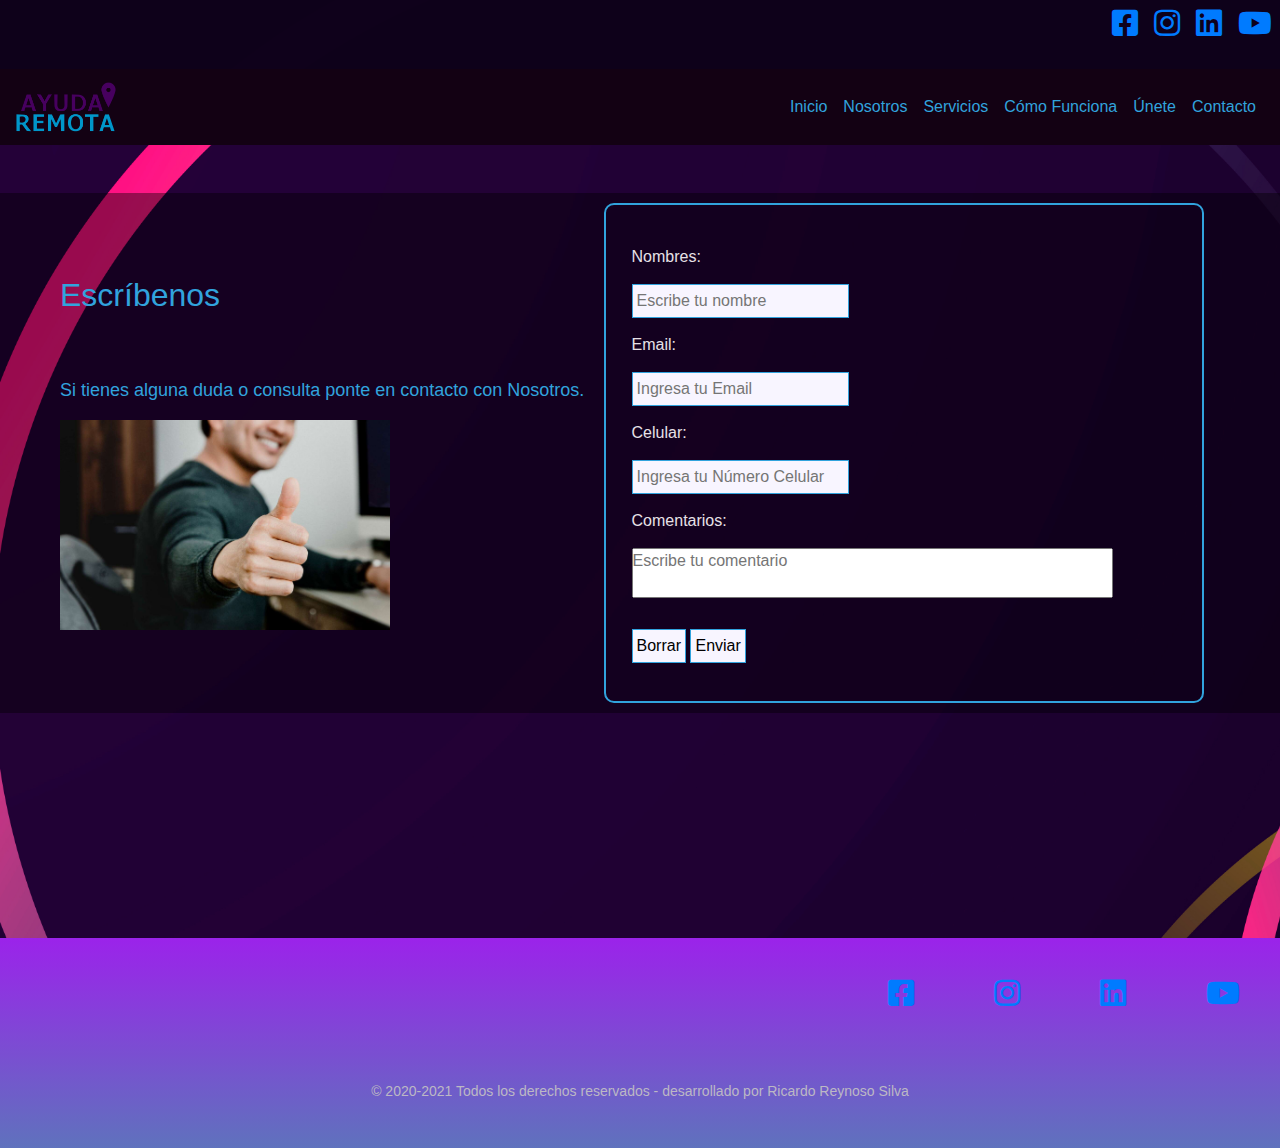
==== contacto.html @ a72dbc11 "version inicial" ====
<!DOCTYPE html>
<html lang="es">

<head>
    <meta charset="UTF-8">
    <meta http-equiv="X-UA-Compatible" content="IE=edge">
    <meta name="viewport" content="width=device-width, initial-scale=1.0">
    <meta name="viewport" content="width=device-width, initial-scale=1.0">
    <meta name="description" content="Recibe asistencia técnica remota de manrea online, contacta online a un tecnico informático " >
    <meta name="keywords" content="Computadoras, Soporte, TI, IT, Tecnicos, support, helpdesk, technical, reparaciones, configuracion, office, instalacion, desarrollo web" >
    <link rel="stylesheet" href="css/normalize.css">
    <link rel="stylesheet" href="css/estilos.css">
    <link rel="stylesheet" href="css/all.min.css">
    <link rel="preconnect" href="https://fonts.googleapis.com">
    <link rel="preconnect" href="https://fonts.gstatic.com" crossorigin>
    <link href="https://fonts.googleapis.com/css2?family=Mulish:wght@800&display=swap" rel="stylesheet">
    <link rel="stylesheet" href="css/bootstrap.min.css">
    <!--<link rel="stylesheet" href="js/jquery-3.5.1.slim.min.js">-->


    <title>Ayuda Remota | Contacta online | helpdesk online </title>
    <link rel="icon" href="img/favicon.ico">

</head>

<body>
   
    <header class="header_redes" >
        
          <ul class="d-flex flex-row-reverse " style="list-style: none;" >
              <li class="p-2"><a href="#" target="_blank"><i class="fab fa-youtube"></i></a></li>
              <li class="p-2"><a href="#" target="_blank"><i class="fab fa-linkedin"></i></a></i></li>
              <li class="p-2"><a href="#" target="_blank"><i class="fab fa-instagram"></i></a></i></li>
              <li class="p-2"><a href="https://www.facebook.com/configuracionestech" target="_blank"><i
                class="fab fa-facebook-square"></i></a></i></li>
          </ul>
        
    </header>
 
        <nav class="navbar navbar-expand-lg navbar-light bg-light">
            <!--<a class="navbar-brand" href="#">Siempre Conectados</a>-->
            <a href="index.html" class="navbar-brand"><img src="img/logo.png" alt="logo" width="100" height="50" ></a>
            <button class="navbar-toggler" type="button" data-toggle="collapse" data-target="#navbarSupportedContent" aria-controls="navbarSupportedContent" aria-expanded="false" aria-label="Toggle navigation">
              <span class="navbar-toggler-icon"></span>
            </button>
          
            <div class="collapse navbar-collapse " id="navbarSupportedContent">
                <ul class="navbar-nav ml-auto "><!--aqui se cambio ml por mr por ml -->
                    <li class="nav-item  ">
                        <a class="nav-link" href="index.html#home">Inicio <span class="sr-only">(current)</span></a>
                    </li>
                    <li class="nav-item">
                        <a class="nav-link" href="index.html#Nosotros">Nosotros</a>
                    </li>
                    <li class="nav-item">
                        <a class="nav-link" href="index.html#servicios">Servicios</a>
                    </li>
                    <li class="nav-item">
                        <a class="nav-link" href="index.html#comofunciona">Cómo Funciona</a>
                    </li>
                    <li class="nav-item">
                        <a class="nav-link" href="index.html#trabajaconnostros">Únete</a>
                    </li>
                    <li class="nav-item">
                        <a class="nav-link" href="contacto.html">Contacto</a>
                    </li>
                 
                </ul>

            </div>
          </nav> <br><br>
       

    <section id="Contacta" >
      
            <div class="cajaContact">
    
                <div class="cajaPcontact">
                    <h2 style="text-align: left;">Escríbenos</h2><br><br>
                    <p>Si tienes alguna duda o consulta ponte en contacto con Nosotros.
                        
                    </p>
                    <img src="img/contact.jpg " style="height:210px ;width:330px;" alt="">
                </div>
                <div class="formContact"> 
                    <form action="" class="formulario">
                        <label for="nombres">Nombres:</label>
                        <input type="text" id="nombre" required placeholder="Escribe tu nombre"><br>
    
                        <label for="Email">Email:</label>
                        <input type="email" id="email" required placeholder="Ingresa tu Email"><br>
    
                        <label for="celular">Celular:</label>
                        <input type="tel" id="celular" required placeholder="Ingresa tu Número Celular"><br>
    
                        <label for="comentarios">Comentarios:</label>
                        <textarea name="" id="comentarios" cols="50"
                            placeholder="Escribe tu comentario"></textarea><br><br>
                        <input class="boton2" type="reset" value="Borrar">
                        <input class="boton2" type="button" value="Enviar"><br><br>
                    </form>
                    
                </div>
            </div>
            <div class="cajamap" style="width: 100%"><iframe width="100%" height="200" frameborder="0" scrolling="no"
                marginheight="0" marginwidth="0"
                src="https://maps.google.com/maps?width=100%25&amp;height=600&amp;hl=es&amp;q=Les%20Rambles,%201%20Barcelona,%20Spain+(Ayuda%20Remota)&amp;t=&amp;z=14&amp;ie=UTF8&amp;iwloc=B&amp;output=embed"><a
                    href="https://www.mapsdirections.info/marcar-radio-circulo-mapa/">Marcar radio en el
                    mapa</a></iframe>
        </div>
      
    </section>  <br><br>


    <footer>
        <!--Aquí va pie de pagina, relacionando tambien el menu e información adicional de la pagina-->
        <section class="contenedor_footer">
            <ul class="nav_red_footer">
                <li><a href="https://www.facebook.com/configuracionestech" target="_blank"><i
                            class="fab fa-facebook-square"></i></a></i>
                <li><a href="#" target="_blank"><i class="fab fa-instagram"></i></a></i>
                <li><a href="#" target="_blank"><i class="fab fa-linkedin"></i></a></i>
                <li><a href="#" target="_blank"><i class="fab fa-youtube"></i></a></li>
            </ul><br><br><br>

            <div class="container_derechos">
                <p class="p_footer">&copy; 2020-2021 Todos los derechos reservados - desarrollado por Ricardo Reynoso
                    Silva</p>
            </div>
        </section>
    </footer>
    <script src="https://code.jquery.com/jquery-3.2.1.slim.min.js"
    integrity="sha384-KJ3o2DKtIkvYIK3UENzmM7KCkRr/rE9/Qpg6aAZGJwFDMVNA/GpGFF93hXpG5KkN" crossorigin="anonymous">
</script>
<script src="js/bootstrap.min.js"></script>
<script src="js/animado.js"></script>


</body>

</html>
---- css/estilos.css ----
@charset "UTF-8";
* {
  margin: 0;
  padding: 0;
}

/**variables */
/**mixin*/
.containerP {
  width: auto;
  height: auto;
  background-color: none;
  display: flex;
  padding: 10px 10px 10px 10px;
  flex-wrap: wrap;
  align-items: center;
}

.containerPn {
  width: auto;
  height: auto;
  background-color: rgba(0, 0, 0, 0.5);
  display: flex;
  padding: 10px 10px 10px 10px;
  flex-wrap: wrap;
  align-items: center;
}

.imgagenC img {
  padding: auto;
  width: 500px;
}

input:hover,
textarea:hover {
  background-color: #6ec0e9;
}

/**fin mixin**/
body {
  background: url(../img/fondo.jpg);
  background-repeat: no-repeat;
  background-size: cover;
}

html,
body {
  /* palicar este codigo para quitar el sobrante a la drecha*/
  max-width: 100% !important;
  overflow-x: hidden !important;
}

h2 {
  font-family: "Ubuntu", sans-serif;
  color: #31a3dd;
  font-size: 35px;
}

h3 {
  font-family: "Ubuntu", sans-serif;
  margin: 0 0 0 40px;
  padding: 0;
  color: #31a3dd;
  font-size: 20px;
}

section {
  scroll-snap-align: start;
}

.scrolling1 {
  scroll-snap-type: y mandatory;
}

.h_servicios:hover {
  color: #6b40b6;
}

.p_separador {
  color: #b9c6cc;
  font-size: 18px;
  font-family: sans-serif;
}

.p_separador:hover {
  color: #6b40b6;
}

.cajanosotros {
  width: 100%;
  height: auto;
  padding: 8% 0;
  background-color: #e6e2f0;
  background: rgba(0, 0, 0, 0.4);
  display: flex;
  flex-wrap: wrap;
  align-items: center;
  /*border: 20px solid #e6e2f0;*/
}

.cajacomo {
  width: 100%;
  height: auto;
  padding: 8% 0;
  /*background-color: #e6e2f0;*/
  display: flex;
  flex-wrap: wrap;
  align-items: center;
  background-color: #474949;
  background: rgba(0, 0, 0, 0.5);
  /* border: 20px solid #14c750;*/
}

.cajaN {
  display: flex;
  flex-wrap: wrap;
  justify-items: center;
  /*background-color: #e6e2f0;*/
  background: rgba(0, 0, 0, 0.4);
  padding: 10px 10px 10px 10px;
  /*border: 2px solid #4312be;*/
  align-items: center;
  align-content: center;
  height: auto;
}

.cajaPn {
  width: 500px;
  height: 500px;
  margin: 10px;
  padding: 10px 10px 10px 10px;
  text-align: justify;
  font-size: 18px;
  /*border: 2px solid #b66b40;*/
  flex-wrap: wrap;
  margin-left: 40px;
}

.picnosotros img {
  /*border: 2px solid #638613;*/
  padding: 10px 10px 10px 10px;
  width: 500px;
  height: auto;
  flex-basis: 200px;
  transition: all 0.5s ease-in-out;
  margin-left: 35px;
}

.picnosotros img:hover {
  filter: opacity(0.6);
  transform: translate(10px, 9%);
}

/**css de trabaja con nosotros**/
.cajaTn {
  display: flex;
  flex-wrap: wrap;
  justify-items: center;
  padding: 10px 10px 10px 10px;
  /*border: 2px solid #4312be;*/
  align-items: center;
  align-content: center;
  height: auto;
}

.cajaPtn {
  width: 500px;
  height: 500px;
  margin: 10px;
  padding: 10px 10px 10px 10px;
  text-align: justify;
  font-size: 18px;
  /*border: 2px solid #b66b40;*/
  flex-wrap: wrap;
  margin-left: 40px;
}

.picTnosotros img {
  /*border: 2px solid #638613;*/
  padding: 10px 10px 10px 10px;
  width: 500px;
  height: auto;
  flex-basis: 200px;
  transition: all 0.5s ease-in-out;
  margin-left: 35px;
}

.picTnosotros img:hover {
  filter: opacity(0.6);
  transform: translate(10px, 9%);
}

/***fin trabaja con nosotros**/
/**del contacto**/
.cajaContact {
  display: flex;
  flex-wrap: wrap;
  justify-items: center;
  background-color: #e6e2f0;
  background: rgba(0, 0, 0, 0.4);
  padding: 10px 10px 10px 10px;
  /*border: 2px solid #4312be;*/
  align-items: center;
  align-content: center;
  height: auto;
}

.cajaPcontact {
  width: auto;
  height: auto;
  margin: 10px;
  padding: 10px 10px 10px 10px;
  text-align: justify;
  font-size: 18px;
  /*border: 2px solid #b66b40;*/
  flex-wrap: wrap;
  margin-left: 40px;
}

.formContact {
  width: 600px;
  height: 500px;
  position: relative;
  border: solid 2px #31a3dd;
  padding: 2%;
  background-color: none;
  border-radius: 10px;
  justify-content: start;
  display: inline-block;
}

#comentarios {
  resize: none;
}

/**fin del contacto*/
.video,
iframe {
  padding: 0;
  /*border: 20px solid #c75614;*/
  padding: 10px 10px 10px 10px;
  width: 500px;
  height: 400px;
}

.caja_parrafos_como {
  font-family: sans-serif;
  /*border: 8px solid #d31c1c;*/
  width: 700px;
  text-align: justify;
  align-items: center;
}

.pnosotros_funciona {
  font-family: sans-serif;
  font-size: 18px;
  color: #31a3dd;
  text-align: justify;
  /*border: 8px solid #0adceb;*/
  padding: 20px 60px 30px;
  align-items: center;
}

.pnosotros {
  font-family: sans-serif;
  font-size: 18px;
  color: #31a3dd;
  text-align: justify;
  padding: 35px 10px 10px 10px;
}

.imgnosotros img {
  /*border: 2px solid #863d13;*/
  text-align: center;
  width: auto;
  height: 400px;
  padding: 25px 10px 10px 10px;
  transition: all 0.5s ease-in-out;
}

.imgnosotros img:hover {
  filter: opacity(0.8);
}

.p_servicios {
  font-family: sans-serif;
  font-weight: 400;
  font-size: 17px;
  color: #31a3dd;
  margin-left: 100px;
}

.p_contact {
  font-family: sans-serif;
  font-weight: 400;
  font-size: 17px;
  color: #31a3dd;
}

footer {
  background-color: #353636;
}

.p_footer {
  font-family: sans-serif;
  font-weight: 400;
  font-size: 14px;
  color: #bcb8c4;
}

.top-header {
  position: fixed;
  z-index: 9999;
  left: 0;
  top: 0;
  width: 100%;
}

.main {
  padding-top: 9rem;
}

.header_redes {
  align-items: center;
  justify-content: space-between;
  background: rgba(14, 1, 26, 0.995);
  height: 69px;
  /*border: 2px solid #d61364;*/
  /*esta linea es olo para guiarme, al final se elimina
  }*/
}

.list_social {
  justify-content: right;
  /*border: solid 2px #f309cc; */
  /*esta linea es para guiarme del tamaño*, al final se elimina*/
}

.list_social ul {
  justify-content: space-around;
  /*border: solid 2px #f309cc;*/
  /*estalinea es para guiarme del tamaño*/
  display: flex;
  list-style: none;
}

nav.list_social {
  width: 50%;
}

.header_logo {
  /* border: solid 2px #40b650;*/
  /*esta linea es solo para guiarme, al final se elimina*/
  cursor: pointer;
  padding: 5px 10px 10px 70px;
  width: 30%;
}

.header_logo img {
  width: 30%;
}

.cajaTexto {
  position: absolute;
  top: 20%;
  text-align: center;
  font-size: 5vw;
  color: #fff;
  padding: auto;
  font-family: sans-serif;
  flex-wrap: wrap;
  width: 100%;
  /*border: solid 2px #40b650;
    background-color: #b9c6cc;*/
}

.fa-facebook-square {
  font-size: 30px;
  transition: all 0.9s ease;
  width: 100%;
}

.fa-facebook-square:hover {
  transform: scale(1.25);
}

.fa-instagram {
  font-size: 30px;
  transition: all 0.9s ease;
  width: 100%;
}

.fa-instagram:hover {
  transform: scale(1.25);
}

.fa-linkedin {
  font-size: 30px;
  transition: all 0.9s ease;
  width: 100%;
}

.fa-linkedin:hover {
  transform: scale(1.25);
}

.fa-youtube {
  font-size: 30px;
  transition: all 0.9s ease;
  width: 100%;
}

.fa-youtube:hover {
  transform: scale(1.25);
}

/*nav red del footer*/
.contenedor_footer {
  padding-top: 40px;
  padding-bottom: 20px;
  background-image: linear-gradient(to top, #5f72bd 0%, #9b23ea 100%);
}

.nav_red_footer {
  list-style: none;
  text-align: right;
  height: 5px;
}

.nav_red_footer li {
  display: inline-block;
  padding: 0px 40px;
  /* padding de espacio entre palabras del menu*/
}

.nav_red_footer li a {
  transition: all 0.3s ease 0s;
  /* el tiempo que dura el efecto hover*/
}

.nav_red_footer li a:hover {
  color: #a349a4;
}

/*aqui es el nav de del menu*/
.nav_menu li a {
  transition: all 0.3s ease 0s;
}

.nav_menu li a:hover {
  color: #a349a4;
  font-size: 18px;
}

.container#img {
  margin: 20%;
  padding: 20%;
}

.positionboton {
  position: absolute;
  top: 60%;
  left: 45%;
}

.boton1 {
  position: absolute;
  top: 60%;
  left: 50%;
  cursor: pointer;
  text-decoration: none;
  padding: 10px 40px;
  font-weight: 600;
  font-size: 40px;
  color: #ffffff;
  background-color: #a349a4;
  border-radius: 10px;
  border: 2px solid #a349a4;
  font-family: sans-serif;
}

.boton1:hover {
  color: #ffffff;
  background-color: #31a3dd;
  border: none;
}

.boton2:hover {
  color: #1883ba;
  background-color: #ffffff;
}

.cajabanner {
  position: relative;
  width: 100%;
  height: auto;
  max-width: 108%;
  margin: 0 auto;
  height: auto;
  display: flex;
  flex-wrap: wrap;
}

.imgbanner {
  width: 100%;
  max-width: 100%;
  height: 700px;
}

.itemservicios {
  display: flex;
  flex-wrap: wrap;
}

.row-service {
  width: 100%;
  height: auto;
  display: flex;
  flex-wrap: wrap;
  padding: 0px 20px 30px;
  /*background-color: #e6e2f0;*/
  /*border: 20px solid #ca420c;*/
}

.column-service {
  flex: 25%;
  padding: 0px 20px 30px;
  height: auto;
}

.column-service img {
  width: 350px;
  height: 250px;
  padding: 10px;
  transition: all 0.5s ease-in-out;
}

.column-service img:hover {
  filter: opacity(0.6);
  transform: translate(10px, 9%);
}

.pservicios {
  font-family: sans-serif;
  font-size: 18px;
  color: #31a3dd;
  text-align: justify;
  padding: 20px 80px 5px;
  /*border: 8px solid #0adceb;*/
  align-items: center;
}

.cajaFunciona {
  width: 100%;
  height: auto;
  background-color: #e6e2f0;
  background: rgba(0, 0, 0, 0.4);
  /* border: 20px solid #420cca;*/
  display: flex;
  flex-wrap: wrap;
  align-items: center;
}

.container_footer {
  padding: 20px 20px 30px;
  max-width: 100%;
}

.container_derechos {
  padding: 10px 20px;
  text-align: center;
}

/* css para formulario de contact*/
.contenedorform {
  position: relative;
  width: 98%;
  max-width: 98%;
  margin: 0 auto;
}

.cajapcontact {
  position: relative;
  width: 98%;
  max-width: 98%;
  margin: 0 auto;
}

.cajainputs {
  width: 600px;
  height: 500px;
  position: relative;
  border: solid 2px #31a3dd;
  padding: 2%;
  background-color: none;
  border-radius: 10px;
  justify-content: start;
  display: inline-block;
}

.formulario label {
  margin: 15px 0px;
  clear: both;
  display: block;
  color: #e7e1e7;
  font-family: sans-serif;
}

.formulario input {
  padding: 4px;
  border: solid 1px #31a3dd;
}

.cajamap iframe {
  height: auto;
  width: 100%;
  align-content: center;
  margin: 0 auto;
}

input {
  padding: 10px 20px;
  font-family: sans-serif;
  font-size: 15px;
  cursor: pointer;
  background-color: #f8f5ff;
  border: solid 1px #ededed;
}

.contenedorgrid {
  /*border: 4px solid #88e40f;*/
  display: grid;
  text-align: center;
  width: 50%;
  grid-template-columns: repeat(3, 300px);
  grid-template-rows: repeat(2, 200px);
  grid-column-gap: 2%;
  /* esta propiedad son los espacios entre columns usando cualquier valor de unidad*/
  grid-row-gap: 2%;
  /* esta propiedad son los espacios entre filas usando cualquier valos de unidad*/
  justify-items: center;
  align-items: center;
  justify-content: center;
  align-content: center;
  flex-wrap: wrap;
  padding: 10px 20px 20px;
}

.item1 {
  /*border: 3px solid rgb(255, 136, 0);*/
  background-image: url(../img/item1.png);
  background-size: cover;
  background-position: center;
  width: 100%;
  height: 100%;
  transition: all 0.5s ease-in-out;
}

.item1:hover {
  filter: opacity(0.6);
  transform: translate(10px, 9%);
}

.item2 {
  /*border: 3px solid rgb(255, 0, 200);*/
  background-image: url(../img/item2.png);
  background-size: cover;
  background-position: center;
  width: 100%;
  height: 100%;
  transition: all 0.5s ease-in-out;
}

.item2:hover {
  filter: opacity(0.6);
  transform: translate(10px, 9%);
}

.item3 {
  background-image: url(../img/item3.png);
  background-size: cover;
  background-position: center;
  width: 100%;
  height: 100%;
  transition: all 0.5s ease-in-out;
}

.item3:hover {
  filter: opacity(0.6);
  transform: translate(10px, 9%);
}

.item4 {
  background-image: url(../img/item4.png);
  background-size: cover;
  background-position: center;
  width: 100%;
  height: 100%;
  transition: all 0.5s ease-in-out;
}

.item4:hover {
  filter: opacity(0.6);
  transform: translate(10px, 9%);
}

.item5 {
  background-image: url(../img/item5.png);
  background-size: cover;
  background-position: center;
  width: 100%;
  height: 100%;
  transition: all 0.5s ease-in-out;
}

.item5:hover {
  filter: opacity(0.6);
  transform: translate(10px, 9%);
}

.item6 {
  background-image: url(../img/item6.png);
  background-size: cover;
  background-position: center;
  width: 100%;
  height: 100%;
  transition: all 0.5s ease-in-out;
}

.item6:hover {
  filter: opacity(0.6);
  transform: translate(10px, 9%);
}

.cajaclientes {
  width: auto;
  height: auto;
  /*background-color: #e6e2f0;*/
  display: flex;
  flex-wrap: wrap;
  align-items: center;
  background-color: #474949;
  background: rgba(0, 0, 0, 0.5);
  border: 20px solid none;
  align-content: center;
  justify-content: center;
}

.caja_parrafos_clientes {
  font-family: sans-serif;
  /*border: 8px solid #310997;*/
  height: 300px;
  width: 400px;
  text-align: justify;
  font-family: sans-serif;
  padding: 10px 20px 20px;
  text-align: justify;
}

.pnosotros_clientes {
  font-family: sans-serif;
  font-size: 18px;
  color: #31a3dd;
  text-align: justify;
}

.animado {
  opacity: 0;
  transition: all 0.5s;
}

.mostrarArriba {
  animation: mostrarArriba 1s;
}

@keyframes mostrarArriba {
  0% {
    transform: translateX(-60px);
  }
  100% {
    transform: translateX(0);
  }
}
@media only screen and (max-width: 977px) {
  .cajaTexto {
    background-color: none;
    font-size: 40px;
    color: #e6e2f0;
    top: 5%;
    padding: auto;
    height: auto;
    flex-wrap: wrap;
    max-width: auto;
  }
}
@media only screen and (max-width: 718px) {
  .contenedorgrid {
    /*border: 4px solid #88e40f;*/
    display: grid;
    text-align: center;
    width: 50%;
    grid-template-columns: repeat(1, 300px);
    grid-template-rows: repeat(4, 200px);
    grid-column-gap: 2%;
    /* esta propiedad son los espacios entre columns usando cualquier valor de unidad*/
    grid-row-gap: 2%;
    /* esta propiedad son los espacios entre filas usando cualquier valos de unidad*/
    justify-items: center;
    align-items: center;
    justify-content: center;
    align-content: center;
    flex-wrap: wrap;
    padding: 10px 20px 20px;
  }
}
@media only screen and (max-width: 597px) and (min-width: 155px) {
  .positionboton {
    position: absolute;
    top: 70%;
    left: 30%;
  }
}
@media only screen and (max-width: 333px) {
  .list_social ul,
li {
    display: none;
  }
}
@media only screen and (max-width: 431px) {
  .nav_red_footer li {
    display: inline-block;
    flex-wrap: wrap;
    padding: 6px;
    /* padding de espacio entre palabras del menu*/
  }
}
@media only screen and (max-width: 551px) {
  .imgnosotros img {
    /*border: 2px solid #863d13;*/
    text-align: center;
    width: auto;
    height: 300px;
    display: inline-block;
    flex-wrap: wrap;
    /*padding: 25px 10px 10px 10px;
      transition: all 0.5s ease-in-out;*/
  }
}
@media only screen and (max-width: 516px) {
  .imgnosotros img {
    /*border: 2px solid #863d13;*/
    text-align: center;
    width: 400px;
    height: 300px;
    display: flex;
    padding: 10px 10px 10px 10px;
    /*padding: 25px 10px 10px 10px;
      transition: all 0.5s ease-in-out;*/
  }
}
@media only screen and (min-width: 357px) and (max-width: 740px) {
  .caja_parrafos_como {
    width: auto;
    height: auto;
  }
}
@media only screen and (max-width: 509px) {
  .video,
iframe {
    padding: 0;
    /*border: 20px solid #c75614;*/
    padding: 10px 10px 10px 10px;
    width: 450px;
    height: 350px;
  }
}
@media only screen and (max-width: 442px) {
  .video,
iframe {
    padding: 0;
    /*border: 20px solid #c75614;*/
    padding: 10px 10px 10px 10px;
    width: auto;
    height: 350px;
  }
}
@media only screen and (max-width: 513px) and (max-width: 419px) {
  .picnosotros img {
    /*border: 2px solid #638613;*/
    width: 350px;
    height: auto;
  }
}
@media only screen and (max-width: 541px) {
  .picnosotros img {
    /*border: 2px solid #638613;*/
    padding: 0;
    width: 300px;
    height: auto;
  }
}
@media only screen and (max-width: 490px) {
  .imgnosotros img {
    display: none;
  }
}
@media only screen and (max-width: 991px) {
  .top-header .header_redes {
    display: none;
  }
}
@media only screen and (max-width: 991px) {
  .main {
    padding-top: 4rem;
  }
}
@media only screen and (max-width: 991px) {
  .cajaPn {
    width: 100%;
    height: auto;
    text-align: justify;
    font-size: 25px;
    /*border: 2px solid #b66b40;*/
  }
}
@media only screen and (max-width: 991px) {
  .cajaPtn {
    width: 100%;
    height: auto;
    text-align: justify;
    font-size: 25px;
    /*border: 2px solid #b66b40;*/
  }
}
@media only screen and (max-width: 991px) {
  .pnosotros_funciona {
    width: 100%;
    height: auto;
    font-size: 25px;
    /*border: 2px solid #b66b40;*/
  }
}
@media only screen and (max-width: 991px) {
  .video,
iframe {
    padding: 0;
    /*border: 20px solid #c75614;*/
    padding: 10px 10px 10px 10px;
    width: auto;
    height: auto;
  }
}

/*# sourceMappingURL=estilos.css.map */
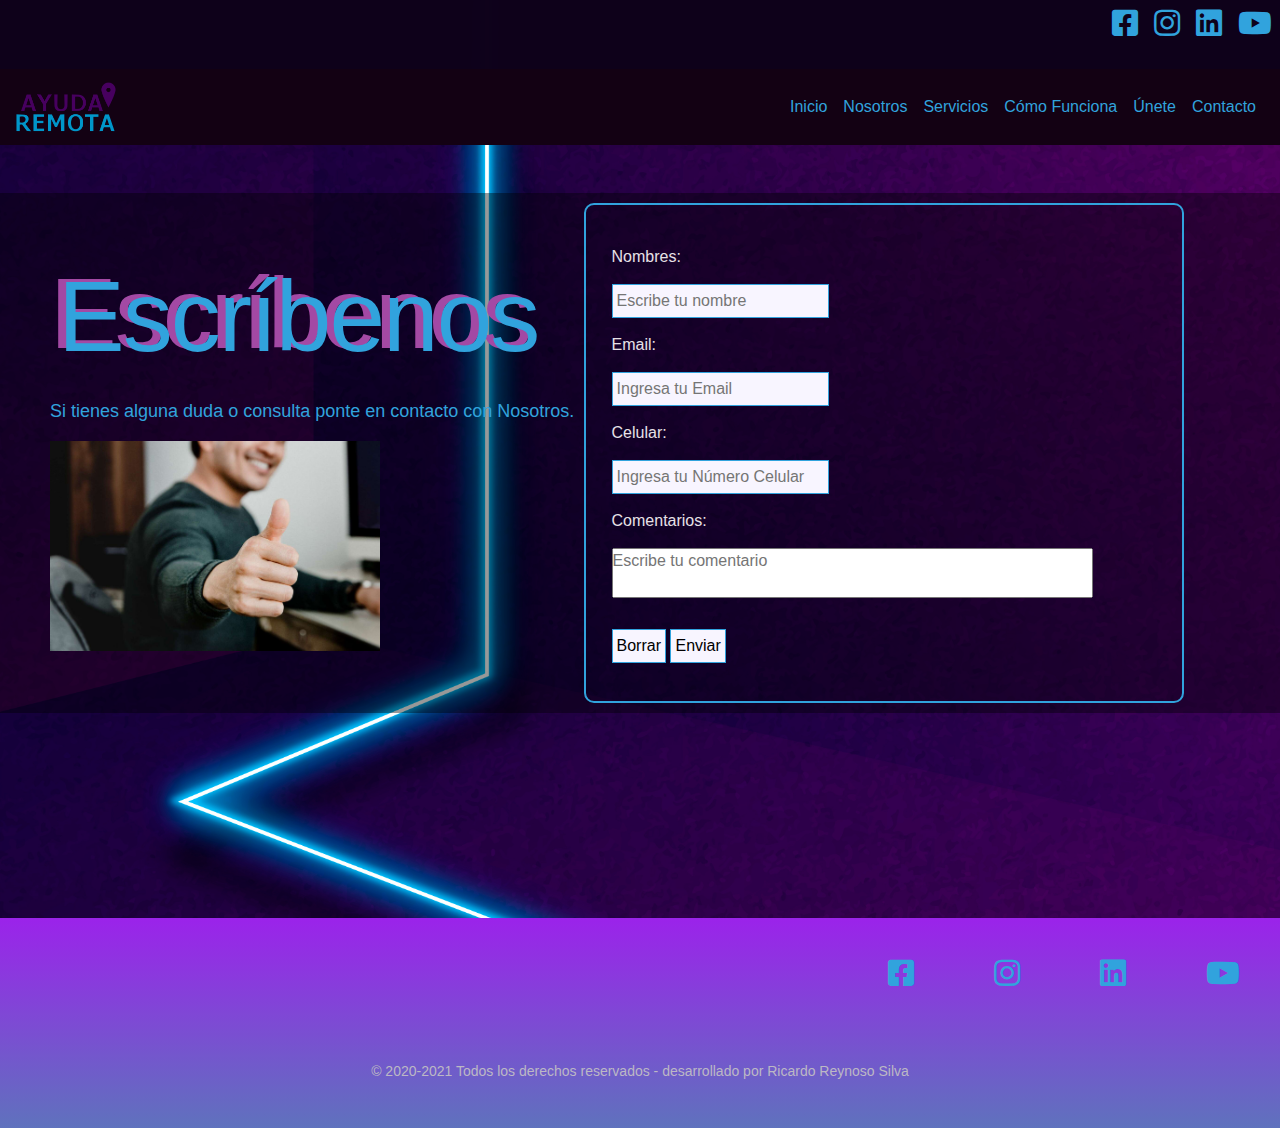
==== commit 85569a8f: "cambios imagenes, plugin de facebook, fondo, titulos" ====
--- a/contacto.html
+++ b/contacto.html
@@ -6,8 +6,10 @@
     <meta http-equiv="X-UA-Compatible" content="IE=edge">
     <meta name="viewport" content="width=device-width, initial-scale=1.0">
     <meta name="viewport" content="width=device-width, initial-scale=1.0">
-    <meta name="description" content="Recibe asistencia técnica remota de manrea online, contacta online a un tecnico informático " >
-    <meta name="keywords" content="Computadoras, Soporte, TI, IT, Tecnicos, support, helpdesk, technical, reparaciones, configuracion, office, instalacion, desarrollo web" >
+    <meta name="description"
+        content="Recibe asistencia técnica remota de manrea online, contacta online a un tecnico informático ">
+    <meta name="keywords"
+        content="Computadoras, Soporte, TI, IT, Tecnicos, support, helpdesk, technical, reparaciones, configuracion, office, instalacion, desarrollo web">
     <link rel="stylesheet" href="css/normalize.css">
     <link rel="stylesheet" href="css/estilos.css">
     <link rel="stylesheet" href="css/all.min.css">
@@ -15,7 +17,7 @@
     <link rel="preconnect" href="https://fonts.gstatic.com" crossorigin>
     <link href="https://fonts.googleapis.com/css2?family=Mulish:wght@800&display=swap" rel="stylesheet">
     <link rel="stylesheet" href="css/bootstrap.min.css">
-    <!--<link rel="stylesheet" href="js/jquery-3.5.1.slim.min.js">-->
+    
 
 
     <title>Ayuda Remota | Contacta online | helpdesk online </title>
@@ -24,92 +26,92 @@
 </head>
 
 <body>
-   
-    <header class="header_redes" >
+
+    <header class="header_redes">
+
+        <ul class="d-flex flex-row-reverse " style="list-style: none;">
+            <li class="p-2"><a href="#" target="_blank"><i class="fab fa-youtube"></i></a></li>
+            <li class="p-2"><a href="#" target="_blank"><i class="fab fa-linkedin"></i></a></i></li>
+            <li class="p-2"><a href="#" target="_blank"><i class="fab fa-instagram"></i></a></i></li>
+            <li class="p-2"><a href="https://www.facebook.com/configuracionestech" target="_blank"><i
+                        class="fab fa-facebook-square"></i></a></i></li>
+        </ul>
+
+    </header>
+
+    <nav class="navbar navbar-expand-lg navbar-light bg-light">
         
-          <ul class="d-flex flex-row-reverse " style="list-style: none;" >
-              <li class="p-2"><a href="#" target="_blank"><i class="fab fa-youtube"></i></a></li>
-              <li class="p-2"><a href="#" target="_blank"><i class="fab fa-linkedin"></i></a></i></li>
-              <li class="p-2"><a href="#" target="_blank"><i class="fab fa-instagram"></i></a></i></li>
-              <li class="p-2"><a href="https://www.facebook.com/configuracionestech" target="_blank"><i
-                class="fab fa-facebook-square"></i></a></i></li>
-          </ul>
-        
-    </header>
- 
-        <nav class="navbar navbar-expand-lg navbar-light bg-light">
-            <!--<a class="navbar-brand" href="#">Siempre Conectados</a>-->
-            <a href="index.html" class="navbar-brand"><img src="img/logo.png" alt="logo" width="100" height="50" ></a>
-            <button class="navbar-toggler" type="button" data-toggle="collapse" data-target="#navbarSupportedContent" aria-controls="navbarSupportedContent" aria-expanded="false" aria-label="Toggle navigation">
-              <span class="navbar-toggler-icon"></span>
-            </button>
-          
-            <div class="collapse navbar-collapse " id="navbarSupportedContent">
-                <ul class="navbar-nav ml-auto "><!--aqui se cambio ml por mr por ml -->
-                    <li class="nav-item  ">
-                        <a class="nav-link" href="index.html#home">Inicio <span class="sr-only">(current)</span></a>
-                    </li>
-                    <li class="nav-item">
-                        <a class="nav-link" href="index.html#Nosotros">Nosotros</a>
-                    </li>
-                    <li class="nav-item">
-                        <a class="nav-link" href="index.html#servicios">Servicios</a>
-                    </li>
-                    <li class="nav-item">
-                        <a class="nav-link" href="index.html#comofunciona">Cómo Funciona</a>
-                    </li>
-                    <li class="nav-item">
-                        <a class="nav-link" href="index.html#trabajaconnostros">Únete</a>
-                    </li>
-                    <li class="nav-item">
-                        <a class="nav-link" href="contacto.html">Contacto</a>
-                    </li>
-                 
-                </ul>
+        <a href="index.html" class="navbar-brand"><img src="img/logo.png" alt="logo" width="100" height="50"></a>
+        <button class="navbar-toggler" type="button" data-toggle="collapse" data-target="#navbarSupportedContent"
+            aria-controls="navbarSupportedContent" aria-expanded="false" aria-label="Toggle navigation">
+            <span class="navbar-toggler-icon"></span>
+        </button>
+
+        <div class="collapse navbar-collapse " id="navbarSupportedContent">
+            <ul class="navbar-nav ml-auto ">
+                <!--aqui se cambio ml por mr por ml -->
+                <li class="nav-item  ">
+                    <a class="nav-link" href="index.html#home">Inicio <span class="sr-only">(current)</span></a>
+                </li>
+                <li class="nav-item">
+                    <a class="nav-link" href="index.html#Nosotros">Nosotros</a>
+                </li>
+                <li class="nav-item">
+                    <a class="nav-link" href="index.html#servicios">Servicios</a>
+                </li>
+                <li class="nav-item">
+                    <a class="nav-link" href="index.html#funciona">Cómo Funciona</a>
+                </li>
+                <li class="nav-item">
+                    <a class="nav-link" href="index.html#trabajaconnostros">Únete</a>
+                </li>
+                <li class="nav-item">
+                    <a class="nav-link" href="contacto.html">Contacto</a>
+                </li>
+
+            </ul>
+
+        </div>
+    </nav> <br><br>
+
+
+    <section id="Contacta">
+
+        <div class="cajaContact">
+
+            <div class="cajaPcontact titulo-efect titulo-efect--contacto">
+                <h2 style="text-align: left;">Escríbenos</h2><br><br>
+                <p>Si tienes alguna duda o consulta ponte en contacto con Nosotros.
+
+                </p>
+                <img src="img/contact.jpg " style="height:210px ;width:330px;" alt="">
+            </div>
+            <div class="formContact">
+                <form action="" class="formulario">
+                    <label for="nombres">Nombres:</label>
+                    <input type="text" id="nombre" required placeholder="Escribe tu nombre"><br>
+
+                    <label for="Email">Email:</label>
+                    <input type="email" id="email" required placeholder="Ingresa tu Email"><br>
+
+                    <label for="celular">Celular:</label>
+                    <input type="tel" id="celular" required placeholder="Ingresa tu Número Celular"><br>
+
+                    <label for="comentarios">Comentarios:</label>
+                    <textarea name="" id="comentarios" cols="50" placeholder="Escribe tu comentario"></textarea><br><br>
+                    <input class="boton2" type="reset" value="Borrar">
+                    <input class="boton2" type="button" value="Enviar"><br><br>
+                </form>
 
             </div>
-          </nav> <br><br>
-       
+        </div>
+        <div class="cajamap" style="width: 100%">
+            <iframe
+                src="https://www.google.com/maps/embed?pb=!1m18!1m12!1m3!1d1950.9300935016713!2d-77.09758357423773!3d-12.053139285902766!2m3!1f0!2f0!3f0!3m2!1i1024!2i768!4f13.1!3m3!1m2!1s0x9105cbe54f0fb91f%3A0xb21fd97a6d172858!2sAv.%20%C3%93scar%20R.%20Benavides%2C%20Callao!5e0!3m2!1ses-419!2spe!4v1638068257037!5m2!1ses-419!2spe"
+                width="600" height="450" style="border:0;" allowfullscreen="" loading="lazy"></iframe>
+        </div>
 
-    <section id="Contacta" >
-      
-            <div class="cajaContact">
-    
-                <div class="cajaPcontact">
-                    <h2 style="text-align: left;">Escríbenos</h2><br><br>
-                    <p>Si tienes alguna duda o consulta ponte en contacto con Nosotros.
-                        
-                    </p>
-                    <img src="img/contact.jpg " style="height:210px ;width:330px;" alt="">
-                </div>
-                <div class="formContact"> 
-                    <form action="" class="formulario">
-                        <label for="nombres">Nombres:</label>
-                        <input type="text" id="nombre" required placeholder="Escribe tu nombre"><br>
-    
-                        <label for="Email">Email:</label>
-                        <input type="email" id="email" required placeholder="Ingresa tu Email"><br>
-    
-                        <label for="celular">Celular:</label>
-                        <input type="tel" id="celular" required placeholder="Ingresa tu Número Celular"><br>
-    
-                        <label for="comentarios">Comentarios:</label>
-                        <textarea name="" id="comentarios" cols="50"
-                            placeholder="Escribe tu comentario"></textarea><br><br>
-                        <input class="boton2" type="reset" value="Borrar">
-                        <input class="boton2" type="button" value="Enviar"><br><br>
-                    </form>
-                    
-                </div>
-            </div>
-            <div class="cajamap" style="width: 100%"><iframe width="100%" height="200" frameborder="0" scrolling="no"
-                marginheight="0" marginwidth="0"
-                src="https://maps.google.com/maps?width=100%25&amp;height=600&amp;hl=es&amp;q=Les%20Rambles,%201%20Barcelona,%20Spain+(Ayuda%20Remota)&amp;t=&amp;z=14&amp;ie=UTF8&amp;iwloc=B&amp;output=embed"><a
-                    href="https://www.mapsdirections.info/marcar-radio-circulo-mapa/">Marcar radio en el
-                    mapa</a></iframe>
-        </div>
-      
-    </section>  <br><br>
+    </section> <br><br>
 
 
     <footer>
@@ -130,10 +132,10 @@
         </section>
     </footer>
     <script src="https://code.jquery.com/jquery-3.2.1.slim.min.js"
-    integrity="sha384-KJ3o2DKtIkvYIK3UENzmM7KCkRr/rE9/Qpg6aAZGJwFDMVNA/GpGFF93hXpG5KkN" crossorigin="anonymous">
-</script>
-<script src="js/bootstrap.min.js"></script>
-<script src="js/animado.js"></script>
+        integrity="sha384-KJ3o2DKtIkvYIK3UENzmM7KCkRr/rE9/Qpg6aAZGJwFDMVNA/GpGFF93hXpG5KkN" crossorigin="anonymous">
+    </script>
+    <script src="js/bootstrap.min.js"></script>
+    <script src="js/animado.js"></script>
 
 
 </body>
--- a/css/estilos.css
+++ b/css/estilos.css
@@ -64,6 +64,11 @@
   font-size: 20px;
 }
 
+.parrafosmedianos p {
+  color: #31a3dd;
+  font-size: 25px;
+}
+
 section {
   scroll-snap-align: start;
 }
@@ -95,30 +100,25 @@
   display: flex;
   flex-wrap: wrap;
   align-items: center;
-  /*border: 20px solid #e6e2f0;*/
 }
 
 .cajacomo {
   width: 100%;
   height: auto;
   padding: 8% 0;
-  /*background-color: #e6e2f0;*/
   display: flex;
   flex-wrap: wrap;
   align-items: center;
   background-color: #474949;
   background: rgba(0, 0, 0, 0.5);
-  /* border: 20px solid #14c750;*/
 }
 
 .cajaN {
   display: flex;
   flex-wrap: wrap;
   justify-items: center;
-  /*background-color: #e6e2f0;*/
   background: rgba(0, 0, 0, 0.4);
   padding: 10px 10px 10px 10px;
-  /*border: 2px solid #4312be;*/
   align-items: center;
   align-content: center;
   height: auto;
@@ -129,15 +129,14 @@
   height: 500px;
   margin: 10px;
   padding: 10px 10px 10px 10px;
-  text-align: justify;
-  font-size: 18px;
-  /*border: 2px solid #b66b40;*/
   flex-wrap: wrap;
   margin-left: 40px;
 }
+.cajaPn p {
+  font-size: 20px;
+}
 
 .picnosotros img {
-  /*border: 2px solid #638613;*/
   padding: 10px 10px 10px 10px;
   width: 500px;
   height: auto;
@@ -157,7 +156,6 @@
   flex-wrap: wrap;
   justify-items: center;
   padding: 10px 10px 10px 10px;
-  /*border: 2px solid #4312be;*/
   align-items: center;
   align-content: center;
   height: auto;
@@ -168,15 +166,14 @@
   height: 500px;
   margin: 10px;
   padding: 10px 10px 10px 10px;
-  text-align: justify;
-  font-size: 18px;
-  /*border: 2px solid #b66b40;*/
   flex-wrap: wrap;
   margin-left: 40px;
 }
+.cajaPtn p {
+  font-size: 20px;
+}
 
 .picTnosotros img {
-  /*border: 2px solid #638613;*/
   padding: 10px 10px 10px 10px;
   width: 500px;
   height: auto;
@@ -199,7 +196,6 @@
   background-color: #e6e2f0;
   background: rgba(0, 0, 0, 0.4);
   padding: 10px 10px 10px 10px;
-  /*border: 2px solid #4312be;*/
   align-items: center;
   align-content: center;
   height: auto;
@@ -212,7 +208,6 @@
   padding: 10px 10px 10px 10px;
   text-align: justify;
   font-size: 18px;
-  /*border: 2px solid #b66b40;*/
   flex-wrap: wrap;
   margin-left: 40px;
 }
@@ -234,18 +229,8 @@
 }
 
 /**fin del contacto*/
-.video,
-iframe {
-  padding: 0;
-  /*border: 20px solid #c75614;*/
-  padding: 10px 10px 10px 10px;
-  width: 500px;
-  height: 400px;
-}
-
 .caja_parrafos_como {
   font-family: sans-serif;
-  /*border: 8px solid #d31c1c;*/
   width: 700px;
   text-align: justify;
   align-items: center;
@@ -256,7 +241,6 @@
   font-size: 18px;
   color: #31a3dd;
   text-align: justify;
-  /*border: 8px solid #0adceb;*/
   padding: 20px 60px 30px;
   align-items: center;
 }
@@ -270,7 +254,6 @@
 }
 
 .imgnosotros img {
-  /*border: 2px solid #863d13;*/
   text-align: center;
   width: auto;
   height: 400px;
@@ -325,21 +308,14 @@
   justify-content: space-between;
   background: rgba(14, 1, 26, 0.995);
   height: 69px;
-  /*border: 2px solid #d61364;*/
-  /*esta linea es olo para guiarme, al final se elimina
-  }*/
 }
 
 .list_social {
   justify-content: right;
-  /*border: solid 2px #f309cc; */
-  /*esta linea es para guiarme del tamaño*, al final se elimina*/
 }
 
 .list_social ul {
   justify-content: space-around;
-  /*border: solid 2px #f309cc;*/
-  /*estalinea es para guiarme del tamaño*/
   display: flex;
   list-style: none;
 }
@@ -349,8 +325,6 @@
 }
 
 .header_logo {
-  /* border: solid 2px #40b650;*/
-  /*esta linea es solo para guiarme, al final se elimina*/
   cursor: pointer;
   padding: 5px 10px 10px 70px;
   width: 30%;
@@ -370,8 +344,6 @@
   font-family: sans-serif;
   flex-wrap: wrap;
   width: 100%;
-  /*border: solid 2px #40b650;
-    background-color: #b9c6cc;*/
 }
 
 .fa-facebook-square {
@@ -518,8 +490,6 @@
   display: flex;
   flex-wrap: wrap;
   padding: 0px 20px 30px;
-  /*background-color: #e6e2f0;*/
-  /*border: 20px solid #ca420c;*/
 }
 
 .column-service {
@@ -546,7 +516,6 @@
   color: #31a3dd;
   text-align: justify;
   padding: 20px 80px 5px;
-  /*border: 8px solid #0adceb;*/
   align-items: center;
 }
 
@@ -555,7 +524,6 @@
   height: auto;
   background-color: #e6e2f0;
   background: rgba(0, 0, 0, 0.4);
-  /* border: 20px solid #420cca;*/
   display: flex;
   flex-wrap: wrap;
   align-items: center;
@@ -627,8 +595,76 @@
   border: solid 1px #ededed;
 }
 
+/**contenedor pasos**/
+.contenedorgridpasos {
+  display: grid;
+  text-align: center;
+  width: 50%;
+  grid-template-columns: repeat(3, 300px);
+  grid-template-rows: repeat(1, 200px);
+  grid-column-gap: 5%;
+  /* esta propiedad son los espacios entre columns usando cualquier valor de unidad*/
+  grid-row-gap: 2%;
+  /* esta propiedad son los espacios entre filas usando cualquier valos de unidad*/
+  justify-items: center;
+  align-items: center;
+  justify-content: center;
+  align-content: center;
+  flex-wrap: wrap;
+  padding: 80px 80px 70px 0;
+}
+
+.paso1 {
+  border-radius: 40px 40px 40px 40px;
+  background-image: url(../img/paso1.png);
+  background-size: cover;
+  background-position: center;
+  width: 100%;
+  height: 100%;
+  transition: all 0.5s ease-in-out;
+}
+
+.paso1:hover {
+  filter: opacity(0.6);
+  transform: translate(10px, 9%);
+  width: 110%;
+}
+
+.paso2 {
+  border-radius: 40px 40px 40px 40px;
+  padding: 0 0 100px 0;
+  background-image: url(../img/paso2.png);
+  background-size: cover;
+  background-position: center;
+  width: 100%;
+  height: 100%;
+  transition: all 0.5s ease-in-out;
+}
+
+.paso2:hover {
+  filter: opacity(0.6);
+  transform: translate(10px, 9%);
+  width: 110%;
+}
+
+.paso3 {
+  border-radius: 40px 40px 40px 40px;
+  background-image: url(../img/paso3.png);
+  background-size: cover;
+  background-position: center;
+  width: 100%;
+  height: 100%;
+  transition: all 0.5s ease-in-out;
+}
+
+.paso3:hover {
+  filter: opacity(0.6);
+  transform: translate(10px, 9%);
+  width: 110%;
+}
+
+/*fin conetendor pasos*/
 .contenedorgrid {
-  /*border: 4px solid #88e40f;*/
   display: grid;
   text-align: center;
   width: 50%;
@@ -647,7 +683,6 @@
 }
 
 .item1 {
-  /*border: 3px solid rgb(255, 136, 0);*/
   background-image: url(../img/item1.png);
   background-size: cover;
   background-position: center;
@@ -662,7 +697,6 @@
 }
 
 .item2 {
-  /*border: 3px solid rgb(255, 0, 200);*/
   background-image: url(../img/item2.png);
   background-size: cover;
   background-position: center;
@@ -732,10 +766,21 @@
   transform: translate(10px, 9%);
 }
 
+.contenedorfunciona {
+  width: auto;
+  height: auto;
+  display: flex;
+  flex-wrap: wrap;
+  align-items: center;
+  background-color: #474949;
+  background: rgba(0, 0, 0, 0.5);
+  align-content: center;
+  justify-content: center;
+}
+
 .cajaclientes {
   width: auto;
   height: auto;
-  /*background-color: #e6e2f0;*/
   display: flex;
   flex-wrap: wrap;
   align-items: center;
@@ -748,7 +793,6 @@
 
 .caja_parrafos_clientes {
   font-family: sans-serif;
-  /*border: 8px solid #310997;*/
   height: 300px;
   width: 400px;
   text-align: justify;
@@ -773,6 +817,67 @@
   animation: mostrarArriba 1s;
 }
 
+/*Titulos h2 con efectos*/
+.titulo-efect {
+  padding: 10px 0px;
+}
+.titulo-efect h2 {
+  display: inline;
+  position: relative;
+  font: 100px Helvetica, Sans-Serif;
+  letter-spacing: -2px;
+  color: #a349a4;
+  width: 100%;
+}
+.titulo-efect h2:after {
+  content: "Nosotros";
+  position: absolute;
+  left: 8px;
+  top: 2px;
+  color: #31a3dd;
+  width: 100%;
+}
+
+.titulo-efect-funciona {
+  padding: 30px 70px 10px 100px;
+}
+.titulo-efect-funciona h2 {
+  display: inline;
+  position: relative;
+  font: 80px Helvetica, Sans-Serif;
+  letter-spacing: -2px;
+  color: #a349a4;
+  width: 100%;
+}
+.titulo-efect-funciona h2:after {
+  content: "Cómo Funciona";
+  position: absolute;
+  left: 8px;
+  top: 2px;
+  color: #31a3dd;
+  width: 100%;
+}
+
+.titulo-efect--servicios {
+  padding: 0 10%;
+}
+.titulo-efect--servicios h2:after {
+  content: "Servicios";
+}
+
+.titulo-efect--unete h2:after {
+  content: "Únete";
+}
+
+.titulo-efect--contacto h2:after {
+  content: "Escríbenos";
+}
+
+.titulo-efect--sectores h2:after {
+  content: "Sectores";
+}
+
+/*fin efect titulos h2*/
 @keyframes mostrarArriba {
   0% {
     transform: translateX(-60px);
@@ -795,7 +900,6 @@
 }
 @media only screen and (max-width: 718px) {
   .contenedorgrid {
-    /*border: 4px solid #88e40f;*/
     display: grid;
     text-align: center;
     width: 50%;
@@ -813,6 +917,25 @@
     padding: 10px 20px 20px;
   }
 }
+@media only screen and (max-width: 718px) {
+  .contenedorgridpasos {
+    display: grid;
+    text-align: center;
+    width: 50%;
+    grid-template-columns: repeat(1, 300px);
+    grid-template-rows: repeat(4, 200px);
+    grid-column-gap: 2%;
+    /* esta propiedad son los espacios entre columns usando cualquier valor de unidad*/
+    grid-row-gap: 2%;
+    /* esta propiedad son los espacios entre filas usando cualquier valos de unidad*/
+    justify-items: center;
+    align-items: center;
+    justify-content: center;
+    align-content: center;
+    flex-wrap: wrap;
+    padding: 10px 20px 20px;
+  }
+}
 @media only screen and (max-width: 597px) and (min-width: 155px) {
   .positionboton {
     position: absolute;
@@ -831,31 +954,24 @@
     display: inline-block;
     flex-wrap: wrap;
     padding: 6px;
-    /* padding de espacio entre palabras del menu*/
   }
 }
 @media only screen and (max-width: 551px) {
   .imgnosotros img {
-    /*border: 2px solid #863d13;*/
     text-align: center;
     width: auto;
     height: 300px;
     display: inline-block;
     flex-wrap: wrap;
-    /*padding: 25px 10px 10px 10px;
-      transition: all 0.5s ease-in-out;*/
   }
 }
 @media only screen and (max-width: 516px) {
   .imgnosotros img {
-    /*border: 2px solid #863d13;*/
     text-align: center;
     width: 400px;
     height: 300px;
     display: flex;
     padding: 10px 10px 10px 10px;
-    /*padding: 25px 10px 10px 10px;
-      transition: all 0.5s ease-in-out;*/
   }
 }
 @media only screen and (min-width: 357px) and (max-width: 740px) {
@@ -868,7 +984,6 @@
   .video,
 iframe {
     padding: 0;
-    /*border: 20px solid #c75614;*/
     padding: 10px 10px 10px 10px;
     width: 450px;
     height: 350px;
@@ -878,7 +993,6 @@
   .video,
 iframe {
     padding: 0;
-    /*border: 20px solid #c75614;*/
     padding: 10px 10px 10px 10px;
     width: auto;
     height: 350px;
@@ -886,14 +1000,12 @@
 }
 @media only screen and (max-width: 513px) and (max-width: 419px) {
   .picnosotros img {
-    /*border: 2px solid #638613;*/
     width: 350px;
     height: auto;
   }
 }
 @media only screen and (max-width: 541px) {
   .picnosotros img {
-    /*border: 2px solid #638613;*/
     padding: 0;
     width: 300px;
     height: auto;
@@ -920,7 +1032,6 @@
     height: auto;
     text-align: justify;
     font-size: 25px;
-    /*border: 2px solid #b66b40;*/
   }
 }
 @media only screen and (max-width: 991px) {
@@ -929,7 +1040,6 @@
     height: auto;
     text-align: justify;
     font-size: 25px;
-    /*border: 2px solid #b66b40;*/
   }
 }
 @media only screen and (max-width: 991px) {
@@ -937,14 +1047,12 @@
     width: 100%;
     height: auto;
     font-size: 25px;
-    /*border: 2px solid #b66b40;*/
   }
 }
 @media only screen and (max-width: 991px) {
   .video,
 iframe {
     padding: 0;
-    /*border: 20px solid #c75614;*/
     padding: 10px 10px 10px 10px;
     width: auto;
     height: auto;
